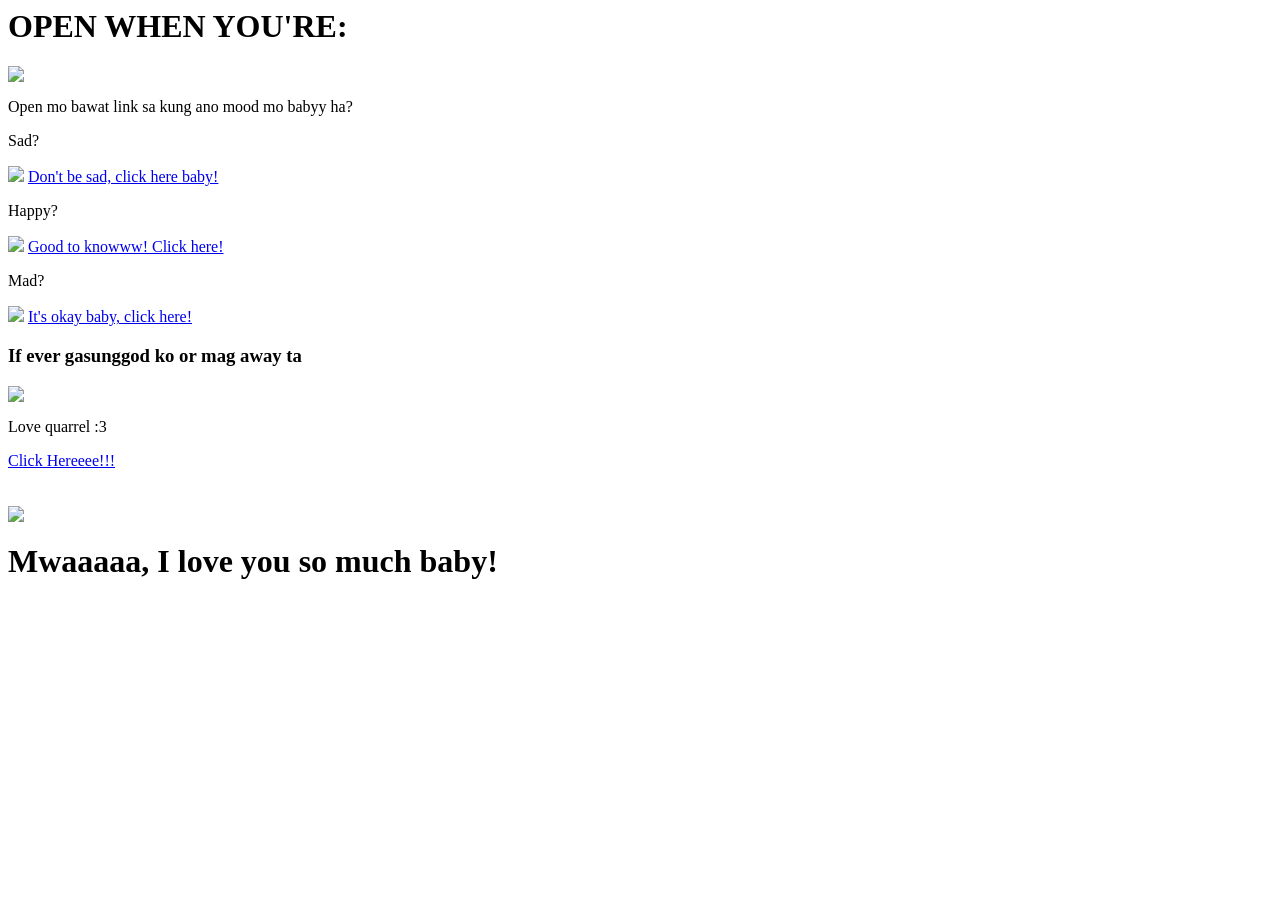
==== index.html @ 3f61dcc3 "Update and rename index1.html to index.html" ====
<DOCTYPE html>
<html>
<head>
   <title> FOR BABY </title>
   <script type="text/javascript">
   alert("I LOVE YOU")
   </script>
  
   <style>
body{
   background-color: white;
   background-size: cover;
   background-attachment: fixed;
   
}

</style>
  <h1>OPEN WHEN YOU'RE:</h1>
   <img src="https://media.tenor.com/2aSuT7p_a_UAAAAi/peachcat-cat.gif"/>
   <p>Open mo bawat link sa kung ano mood mo babyy ha? </p>
   <p> Sad?</p>
   <img src="https://media.tenor.com/JTWkLQyjzWYAAAAM/peach-peach-cat.gif"/>
   <a href="/Sad.html">Don't be sad, click here baby!</a>
   <p> Happy?</p>
   <img src="https://media.tenor.com/sAWDvQPwGPcAAAAM/mochi-cat.gif">
   <a href="/happy.html">Good to knowww! Click here!</a>
   <p>Mad?</p>
   <img src="https://media.tenor.com/dAMi0gNJQeIAAAAM/peach-cat.gif">
   <a href="/mad.html">It's okay baby, click here!</a>
   <h3>If ever gasunggod ko or mag away ta</h3>
   <img src="https://media.tenor.com/W3jbbVMUilwAAAAM/mochi-cat.gif">
   <p> Love quarrel :3</p>
   <a href="/Quarrel.html">Click Hereeee!!!</a>
   <br>
   <br>
   <br>
   <img src="https://c.tenor.com/LxggFGxwOjIAAAAj/shy-cat.gif">
   <h1 style="font-family:Times New Roman;">Mwaaaaa, I love you so much baby!</h1>
   
   </body>
   </html>
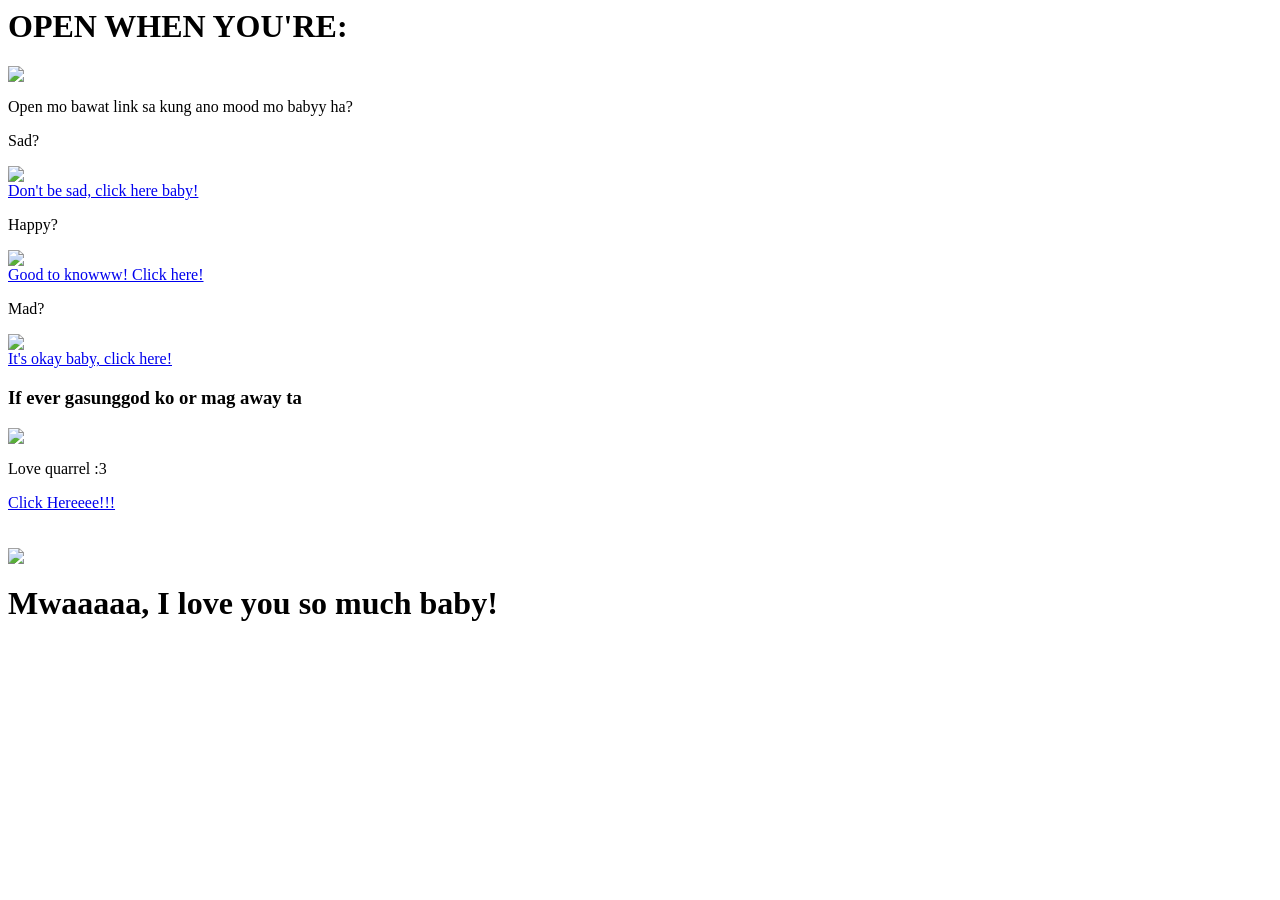
==== commit 9a80dd20: "Update index.html" ====
--- a/index.html
+++ b/index.html
@@ -1,6 +1,9 @@
 <DOCTYPE html>
 <html>
 <head>
+   <meta charset="UTF-8">
+   <meta http-equiv="X-UA-Compatible" content="IE=Edge">
+   <meta name="viewport" content="width=device-width, initial-scale=1">
    <title> FOR BABY </title>
    <script type="text/javascript">
    alert("I LOVE YOU")
@@ -11,7 +14,12 @@
    background-color: white;
    background-size: cover;
    background-attachment: fixed;
-   
+   }
+.content{
+    background-color: white;
+    width: 50%;
+    padding: 40px;
+    margin: 100px auto;
 }
 
 </style>
@@ -20,15 +28,19 @@
    <p>Open mo bawat link sa kung ano mood mo babyy ha? </p>
    <p> Sad?</p>
    <img src="https://media.tenor.com/JTWkLQyjzWYAAAAM/peach-peach-cat.gif"/>
+   <br>
    <a href="/Sad.html">Don't be sad, click here baby!</a>
    <p> Happy?</p>
    <img src="https://media.tenor.com/sAWDvQPwGPcAAAAM/mochi-cat.gif">
+   <br>
    <a href="/happy.html">Good to knowww! Click here!</a>
    <p>Mad?</p>
    <img src="https://media.tenor.com/dAMi0gNJQeIAAAAM/peach-cat.gif">
+   <br>
    <a href="/mad.html">It's okay baby, click here!</a>
    <h3>If ever gasunggod ko or mag away ta</h3>
    <img src="https://media.tenor.com/W3jbbVMUilwAAAAM/mochi-cat.gif">
+   <br>
    <p> Love quarrel :3</p>
    <a href="/Quarrel.html">Click Hereeee!!!</a>
    <br>
